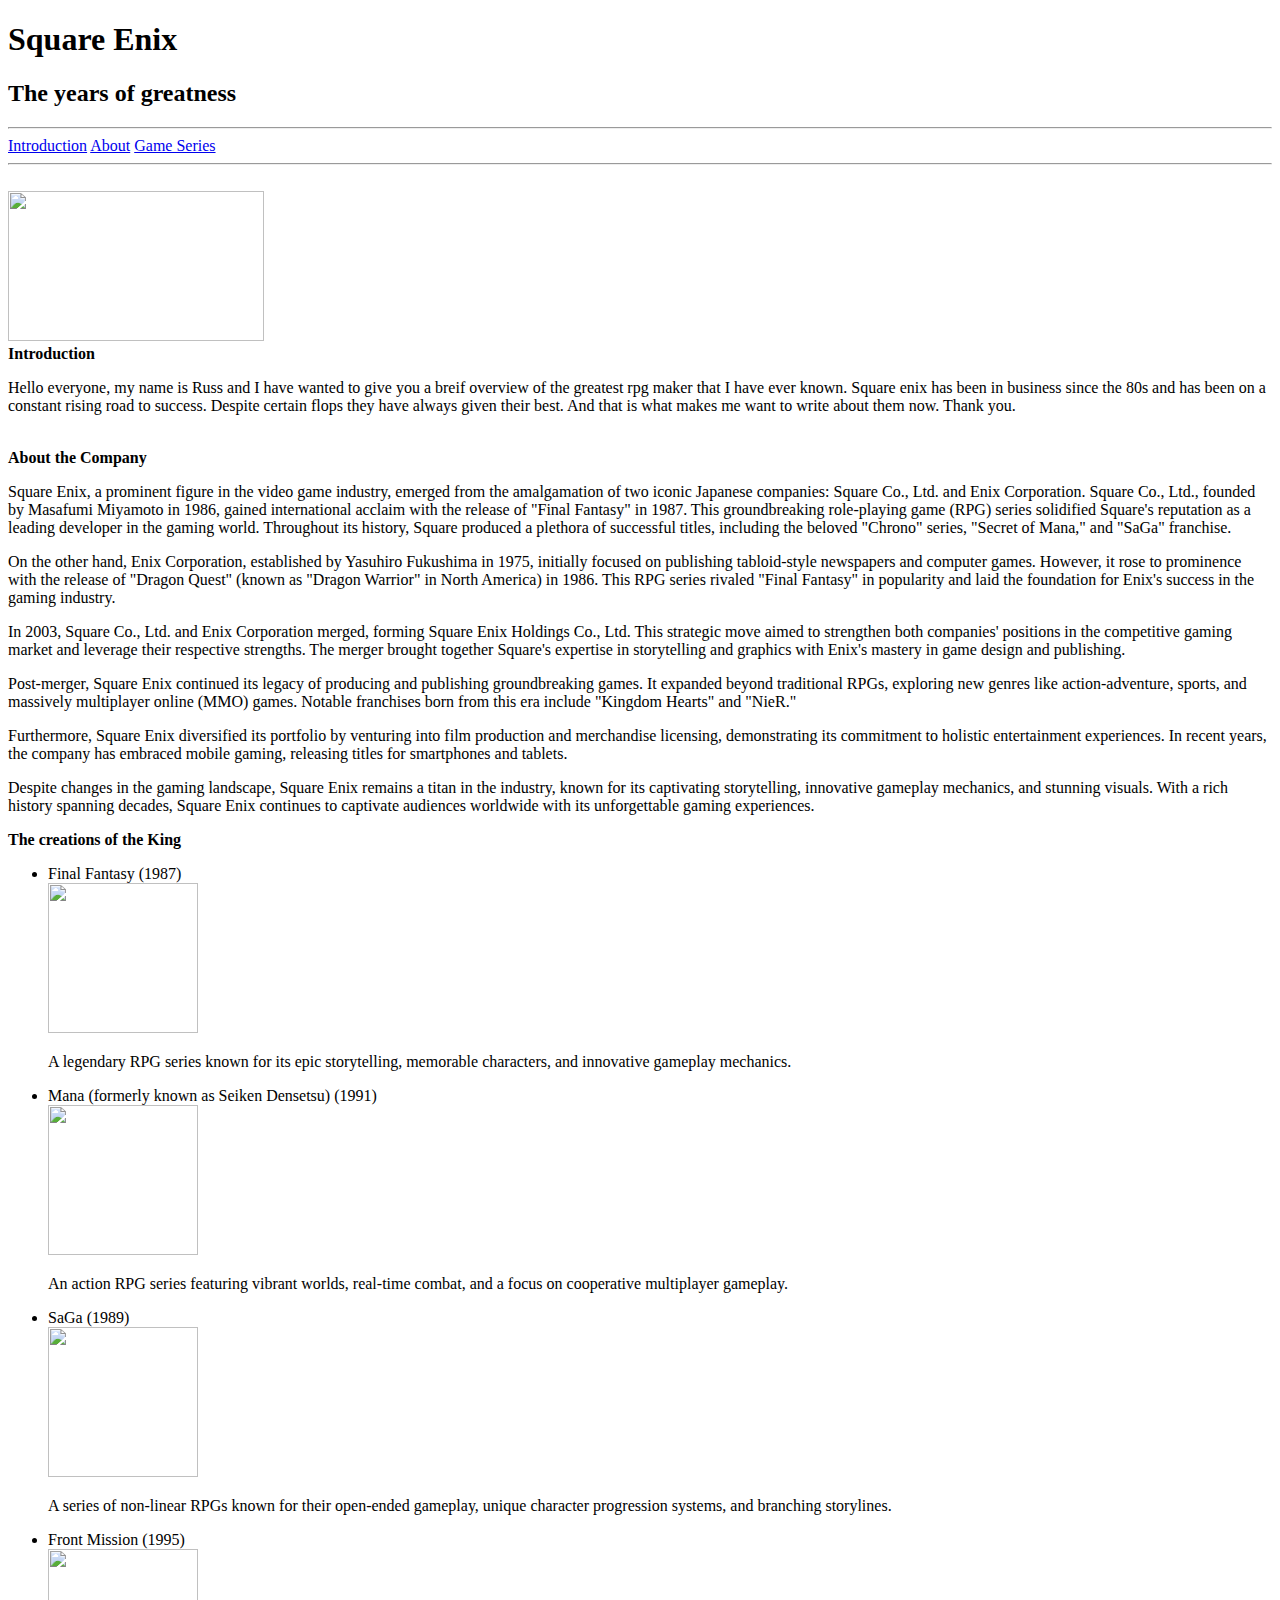
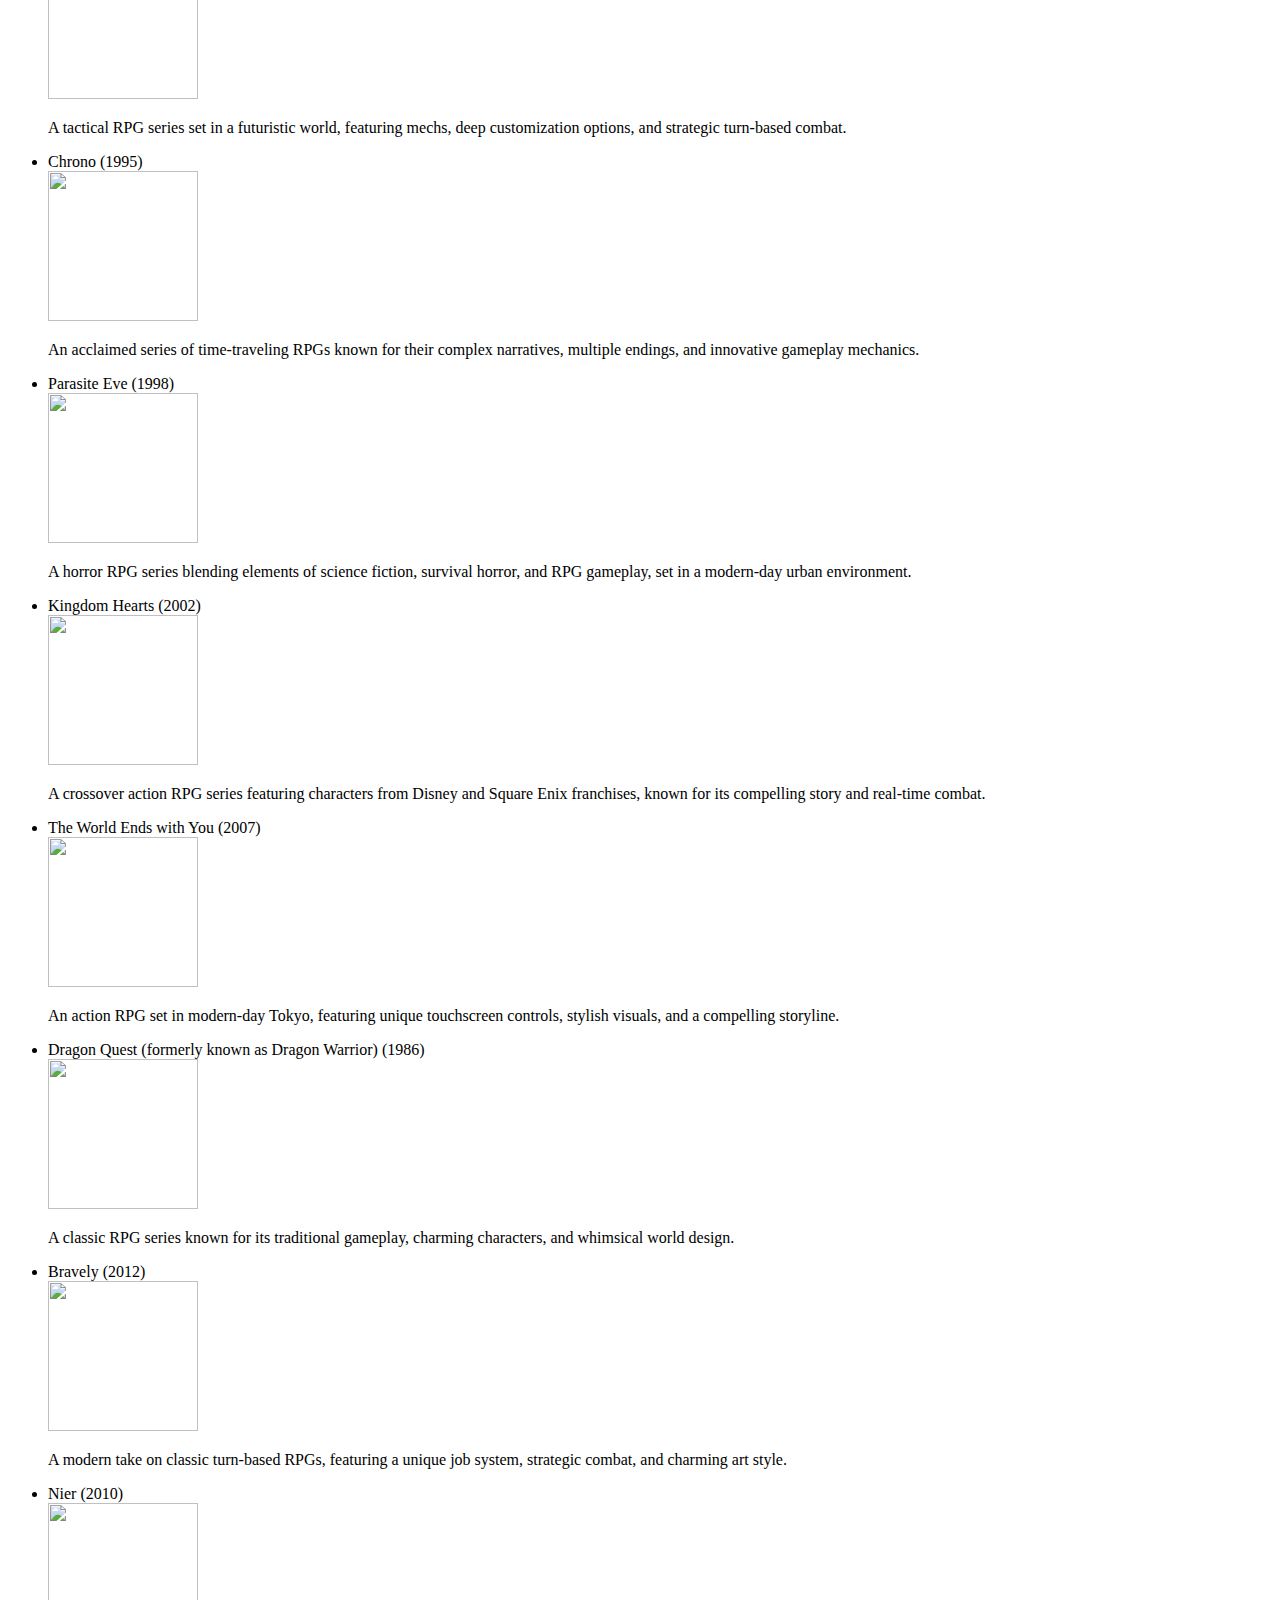
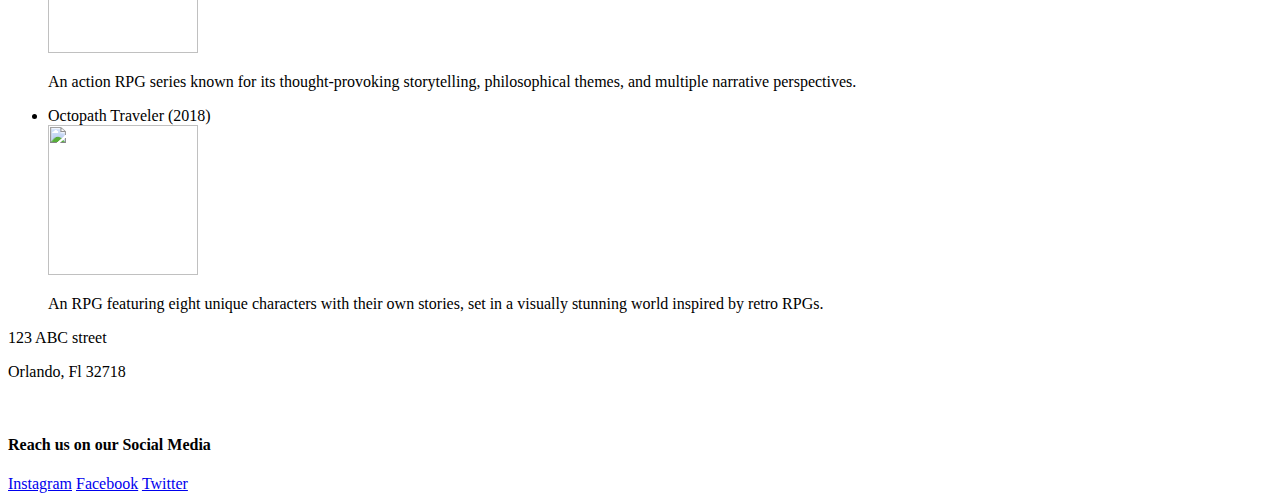
==== index.html @ f91d63a2 "copied the files to git" ====
<!DOCTYPE html>
<html lang="en">

<head>
  <meta charset="UTF-8">
  <meta name="viewport" content="width=device-width, initial-scale=1.0">
  <link rel="stylesheet" href="pretty.css">
  <title>Square Enix</title>
  <h1>Square Enix</h1>
  <h2>The years of greatness</h2>
  <hr>
</head>

<body>
  <nav>
    <span>
      <a href="Introduction">Introduction</a>
      <a href="About">About</a>
      <a href="Series">Game Series</a>
      <hr>
    </span>
  </nav>
  <br>
  <img src="https://www.square-enix-games.com/static/images/selogo_onwhite.jpg" width="256" height="150">
  <br>
  <section id="Introduction"><strong>Introduction</strong>
    <p>Hello everyone, my name is Russ and I have wanted to give you a breif overview of the greatest rpg maker that I
      have ever known. Square enix has been in business since the 80s and has been on a constant rising road to success.
      Despite certain flops they have always given their best. And that is what makes me want to write about them now.
      Thank you.</p>
  </section>
  <br>
  <section id="About"><strong>About the Company</strong>
    <p>Square Enix, a prominent figure in the video game industry, emerged from the amalgamation of two iconic Japanese
      companies: Square Co., Ltd. and Enix Corporation.

      Square Co., Ltd., founded by Masafumi Miyamoto in 1986, gained international acclaim with the release of "Final
      Fantasy" in 1987. This groundbreaking role-playing game (RPG) series solidified Square's reputation as a leading
      developer in the gaming world. Throughout its history, Square produced a plethora of successful titles, including
      the beloved "Chrono" series, "Secret of Mana," and "SaGa" franchise.</p>
    <p> On the other hand, Enix Corporation, established by Yasuhiro Fukushima in 1975, initially focused on publishing
      tabloid-style newspapers and computer games. However, it rose to prominence with the release of "Dragon Quest"
      (known as "Dragon Warrior" in North America) in 1986. This RPG series rivaled "Final Fantasy" in popularity and
      laid the foundation for Enix's success in the gaming industry.</p>

    <p>In 2003, Square Co., Ltd. and Enix Corporation merged, forming Square Enix Holdings Co., Ltd. This strategic move
      aimed to strengthen both companies' positions in the competitive gaming market and leverage their respective
      strengths. The merger brought together Square's expertise in storytelling and graphics with Enix's mastery in game
      design and publishing.</p>

    <p>Post-merger, Square Enix continued its legacy of producing and publishing groundbreaking games. It expanded
      beyond traditional RPGs, exploring new genres like action-adventure, sports, and massively multiplayer online
      (MMO) games. Notable franchises born from this era include "Kingdom Hearts" and "NieR."</p>

    <p>Furthermore, Square Enix diversified its portfolio by venturing into film production and merchandise licensing,
      demonstrating its commitment to holistic entertainment experiences. In recent years, the company has embraced
      mobile gaming, releasing titles for smartphones and tablets.</p>

    <p> Despite changes in the gaming landscape, Square Enix remains a titan in the industry, known for its captivating
      storytelling, innovative gameplay mechanics, and stunning visuals. With a rich history spanning decades, Square
      Enix continues to captivate audiences worldwide with its unforgettable gaming experiences.</p>

  </section>
  <section id="Series"><strong>The creations of the King</strong>
    <ul>
      <li>Final Fantasy (1987)</li>
      <img
        src="https://play-lh.googleusercontent.com/7w9vGbZQGqSFK6EORGuvBAND-XNDgVBLYAjjIvWIHQAbvKOPY3zWftaIprfV4q1rNw"
        width="150" height="150">
      <p>A legendary RPG series known for its epic storytelling, memorable characters, and innovative gameplay
        mechanics.</p>

      <li>Mana (formerly known as Seiken Densetsu) (1991)</li>
      <img
        src="https://styles.redditmedia.com/t5_hzb1l/styles/communityIcon_xg6dvgg73v971.jpg?format=pjpg&s=e5116ceb0237c1e91030d2f2a3f4c7ad3d95cd3d"
        width="150" height="150">
      <p>An action RPG series featuring vibrant worlds, real-time combat, and a focus on cooperative multiplayer
        gameplay.</p>

      <li>SaGa (1989)</li>
      <img
        src="https://www.commonsensemedia.org/sites/default/files/styles/ratio_1_1_medium/public/product-images/csm-game/romancing-saga-3-game-packshot.jpg"
        width="150" height="150">
      <p>A series of non-linear RPGs known for their open-ended gameplay, unique character progression systems, and
        branching storylines.</p>

      <li>Front Mission (1995)</li>
      <img src="https://styles.redditmedia.com/t5_2u9ys/styles/communityIcon_l6xut5ldmap31.png" width="150"
        height="150">
      <p>A tactical RPG series set in a futuristic world, featuring mechs, deep customization options, and strategic
        turn-based combat.</p>

      <li>Chrono (1995)</li>
      <img
        src="https://images-wixmp-ed30a86b8c4ca887773594c2.wixmp.com/f/c78bc3fc-9f08-47ca-81ae-d89055c7ec49/dgs5u52-3a13831f-50a9-4ed9-bf34-a9c15a70a75f.png?token=eyJ0eXAiOiJKV1QiLCJhbGciOiJIUzI1NiJ9.[base64].5vxpcS5HoP9BK-ZMTCreLgYzsS2rVv1Cv4QeK6cx6cA"
        width="150" height="150">
      <p>An acclaimed series of time-traveling RPGs known for their complex narratives, multiple endings, and innovative
        gameplay mechanics.</p>

      <li>Parasite Eve (1998)</li>
      <img src="https://cdn.mobygames.com/covers/4727254-parasite-eve-ii-playstation-media.jpg" width="150"
        height="150">
      <p>A horror RPG series blending elements of science fiction, survival horror, and RPG gameplay, set in a
        modern-day urban environment.</p>

      <li>Kingdom Hearts (2002)</li>
      <img
        src="https://images-wixmp-ed30a86b8c4ca887773594c2.wixmp.com/f/c78bc3fc-9f08-47ca-81ae-d89055c7ec49/d87xoxp-da860c6a-79d1-44d3-86a0-88a4d638dc37.png?token=eyJ0eXAiOiJKV1QiLCJhbGciOiJIUzI1NiJ9.[base64].8ty28qdZQYZxLlkSUbj-0Lp2B-ttoYMDp-68zil8Z5w"
        width="150" height="150">
      <p>A crossover action RPG series featuring characters from Disney and Square Enix franchises, known for its
        compelling story and real-time combat.</p>

      <li>The World Ends with You (2007)</li>
      <img src="https://encrypted-tbn0.gstatic.com/images?q=tbn:ANd9GcSMDxqfYwl6s9DdhCJtkxTDBRTUCbLFY2KKA6qMX7Ib1Q&s"
        width="150" height="150">
      <p>An action RPG set in modern-day Tokyo, featuring unique touchscreen controls, stylish visuals, and a compelling
        storyline.</p>

      <li>Dragon Quest (formerly known as Dragon Warrior) (1986)</li>
      <img
        src="https://images-wixmp-ed30a86b8c4ca887773594c2.wixmp.com/f/c78bc3fc-9f08-47ca-81ae-d89055c7ec49/dcfgr6u-5cb6b425-7a1b-4dcc-95ee-3b1f010b3b0e.png?token=eyJ0eXAiOiJKV1QiLCJhbGciOiJIUzI1NiJ9.[base64].CLqU39Sy4r-SYNYNq-DYJm40pdEMtE6Ts9apjTWbHqw"
        width="150" height="150">
      <p>A classic RPG series known for its traditional gameplay, charming characters, and whimsical world design.</p>

      <li>Bravely (2012)</li>
      <img
        src="https://images-wixmp-ed30a86b8c4ca887773594c2.wixmp.com/f/c78bc3fc-9f08-47ca-81ae-d89055c7ec49/df6f844-0c69bca2-66b9-434e-a5c0-6c2f0433c3f0.png?token=eyJ0eXAiOiJKV1QiLCJhbGciOiJIUzI1NiJ9.[base64].j_lpu4Y0xKbg6BLyaFbu62tUcy10bphjtrv88fjXKwI"
        width="150" height="150">
      <p>A modern take on classic turn-based RPGs, featuring a unique job system, strategic combat, and charming art
        style.</p>

      <li>Nier (2010)</li>
      <img
        src="https://images-wixmp-ed30a86b8c4ca887773594c2.wixmp.com/f/c78bc3fc-9f08-47ca-81ae-d89055c7ec49/darew92-64fba9d7-cd86-4125-b649-8f79178ea9af.png?token=eyJ0eXAiOiJKV1QiLCJhbGciOiJIUzI1NiJ9.[base64].HuZdiIn_UUN7roCE5brfTVEN-VkH3-Z1OjLDxNtsalY"
        width="150" height="150">
      <p>An action RPG series known for its thought-provoking storytelling, philosophical themes, and multiple narrative
        perspectives.</p>

      <li>Octopath Traveler (2018)</li>
      <img
        src="https://static1.squarespace.com/static/5b1562924cde7ad879d8107c/5b1565361ae6cf8d82937e91/5b8eac9c575d1f5ce0394694/1544204591919/octopath.jpg?format=1500w"
        width="150" height="150">
      <p>An RPG featuring eight unique characters with their own stories, set in a visually stunning world inspired by
        retro RPGs.</p>
    </ul>
  </section>
  <section id="Goodbye">
    <footer>
      <p>123 ABC street</p>
      <p>Orlando, Fl 32718</p>
      <br>
      <h4>Reach us on our Social Media</h4>
      <a href="www.instagram.com">Instagram</a>
      <a href="www.facebook.com">Facebook</a>
      <a href="www.twitter.com">Twitter</a>
    </footer>
  </section>
</body>

</html>
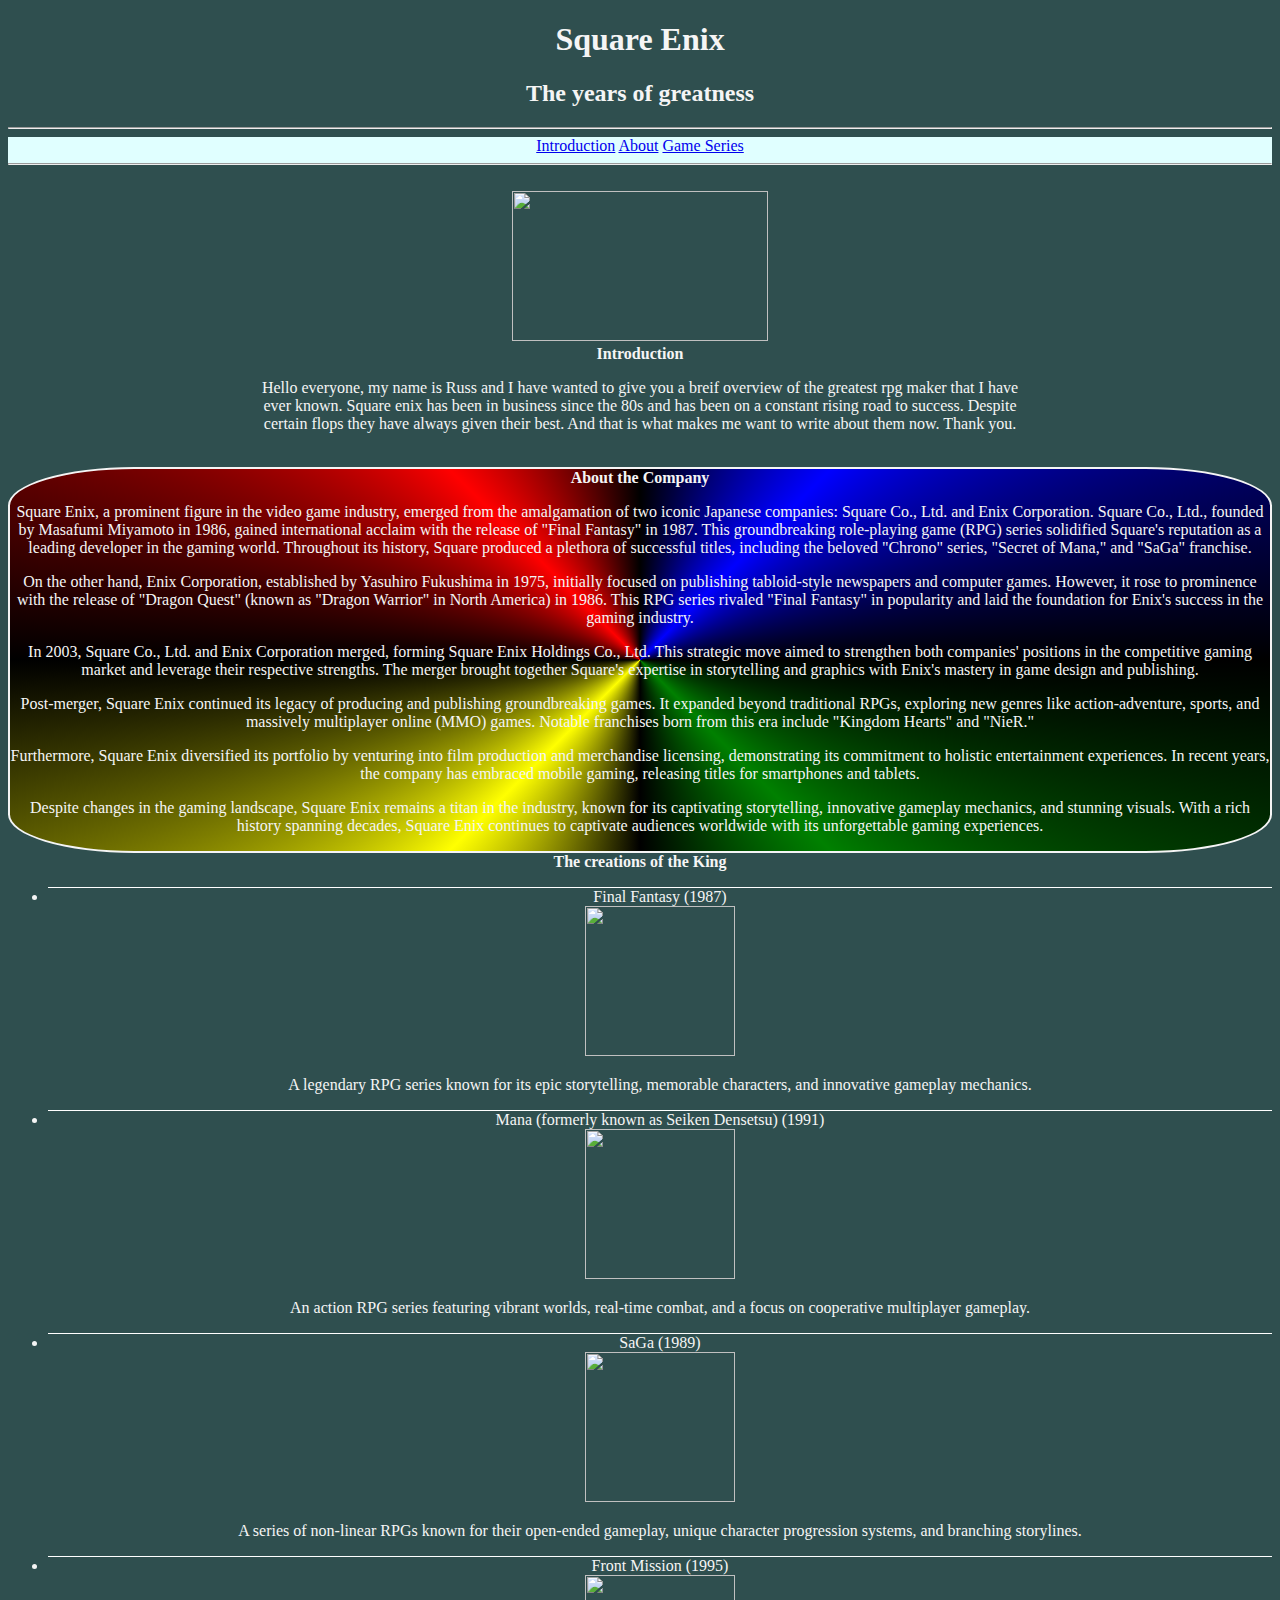
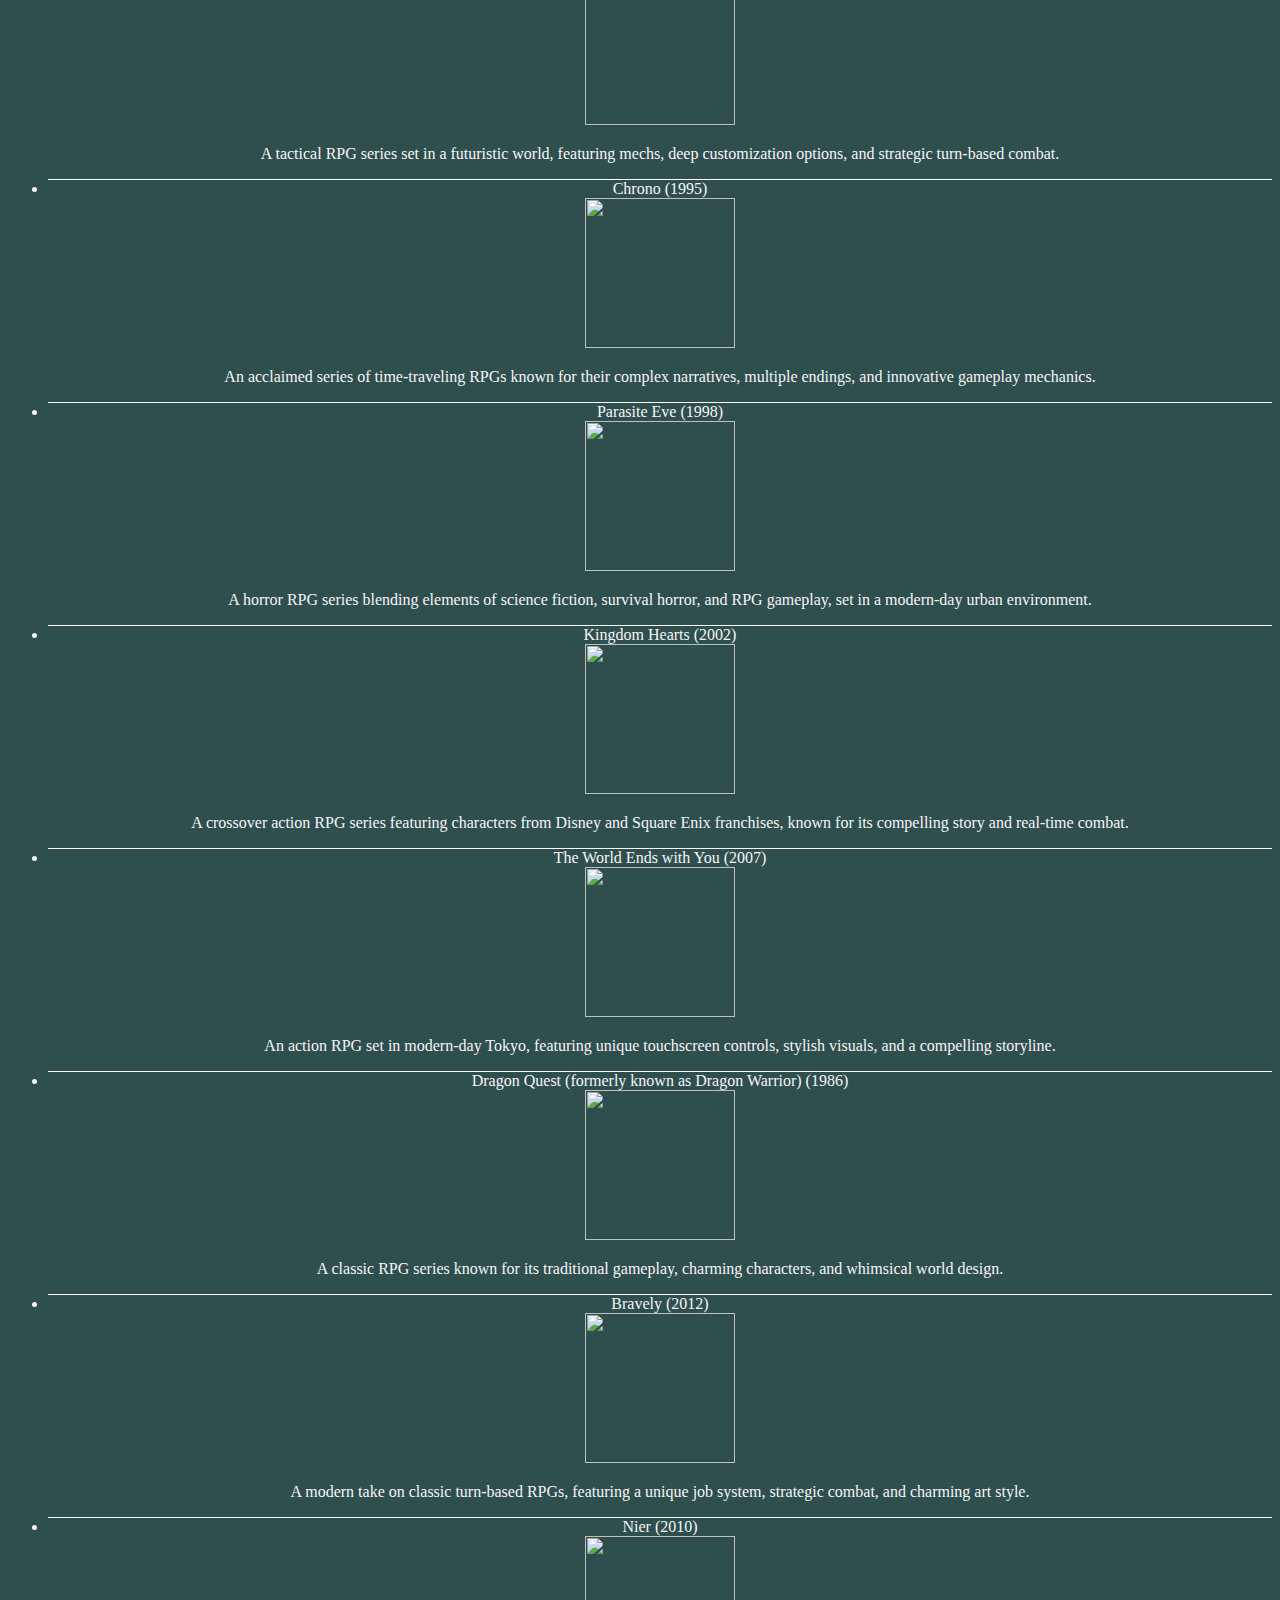
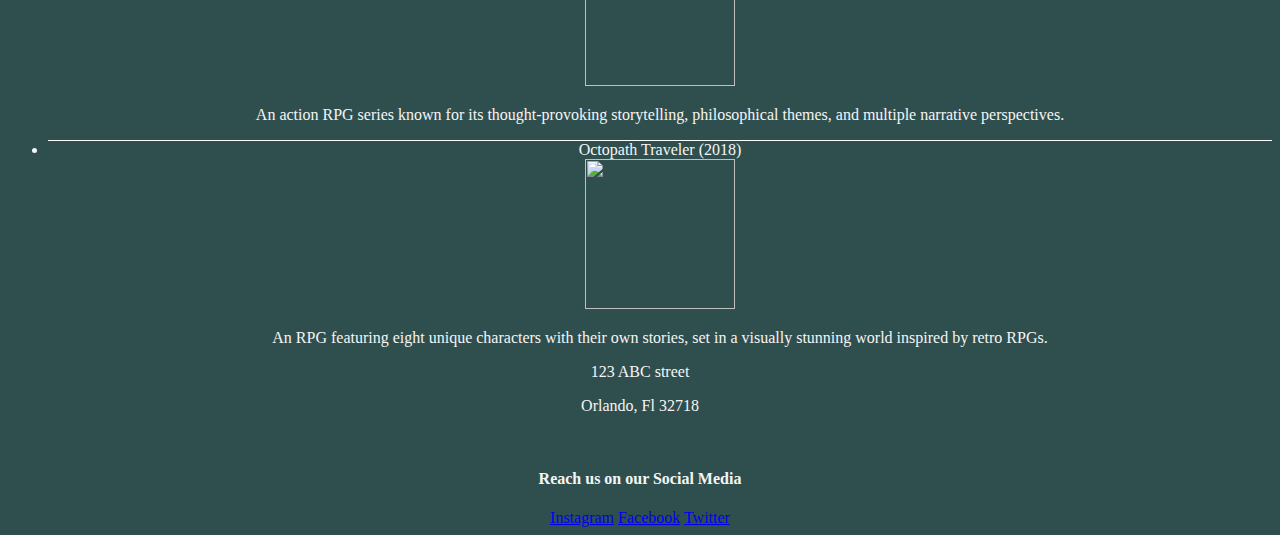
==== commit ddb53bf3: "designed about" ====
--- a/index.html
+++ b/index.html
@@ -1,160 +1,220 @@
 <!DOCTYPE html>
 <html lang="en">
-
-<head>
-  <meta charset="UTF-8">
-  <meta name="viewport" content="width=device-width, initial-scale=1.0">
-  <link rel="stylesheet" href="pretty.css">
-  <title>Square Enix</title>
-  <h1>Square Enix</h1>
-  <h2>The years of greatness</h2>
-  <hr>
-</head>
-
-<body>
-  <nav>
-    <span>
-      <a href="Introduction">Introduction</a>
-      <a href="About">About</a>
-      <a href="Series">Game Series</a>
-      <hr>
-    </span>
-  </nav>
-  <br>
-  <img src="https://www.square-enix-games.com/static/images/selogo_onwhite.jpg" width="256" height="150">
-  <br>
-  <section id="Introduction"><strong>Introduction</strong>
-    <p>Hello everyone, my name is Russ and I have wanted to give you a breif overview of the greatest rpg maker that I
-      have ever known. Square enix has been in business since the 80s and has been on a constant rising road to success.
-      Despite certain flops they have always given their best. And that is what makes me want to write about them now.
-      Thank you.</p>
-  </section>
-  <br>
-  <section id="About"><strong>About the Company</strong>
-    <p>Square Enix, a prominent figure in the video game industry, emerged from the amalgamation of two iconic Japanese
-      companies: Square Co., Ltd. and Enix Corporation.
-
-      Square Co., Ltd., founded by Masafumi Miyamoto in 1986, gained international acclaim with the release of "Final
-      Fantasy" in 1987. This groundbreaking role-playing game (RPG) series solidified Square's reputation as a leading
-      developer in the gaming world. Throughout its history, Square produced a plethora of successful titles, including
-      the beloved "Chrono" series, "Secret of Mana," and "SaGa" franchise.</p>
-    <p> On the other hand, Enix Corporation, established by Yasuhiro Fukushima in 1975, initially focused on publishing
-      tabloid-style newspapers and computer games. However, it rose to prominence with the release of "Dragon Quest"
-      (known as "Dragon Warrior" in North America) in 1986. This RPG series rivaled "Final Fantasy" in popularity and
-      laid the foundation for Enix's success in the gaming industry.</p>
-
-    <p>In 2003, Square Co., Ltd. and Enix Corporation merged, forming Square Enix Holdings Co., Ltd. This strategic move
-      aimed to strengthen both companies' positions in the competitive gaming market and leverage their respective
-      strengths. The merger brought together Square's expertise in storytelling and graphics with Enix's mastery in game
-      design and publishing.</p>
-
-    <p>Post-merger, Square Enix continued its legacy of producing and publishing groundbreaking games. It expanded
-      beyond traditional RPGs, exploring new genres like action-adventure, sports, and massively multiplayer online
-      (MMO) games. Notable franchises born from this era include "Kingdom Hearts" and "NieR."</p>
-
-    <p>Furthermore, Square Enix diversified its portfolio by venturing into film production and merchandise licensing,
-      demonstrating its commitment to holistic entertainment experiences. In recent years, the company has embraced
-      mobile gaming, releasing titles for smartphones and tablets.</p>
-
-    <p> Despite changes in the gaming landscape, Square Enix remains a titan in the industry, known for its captivating
-      storytelling, innovative gameplay mechanics, and stunning visuals. With a rich history spanning decades, Square
-      Enix continues to captivate audiences worldwide with its unforgettable gaming experiences.</p>
-
-  </section>
-  <section id="Series"><strong>The creations of the King</strong>
-    <ul>
-      <li>Final Fantasy (1987)</li>
-      <img
-        src="https://play-lh.googleusercontent.com/7w9vGbZQGqSFK6EORGuvBAND-XNDgVBLYAjjIvWIHQAbvKOPY3zWftaIprfV4q1rNw"
-        width="150" height="150">
-      <p>A legendary RPG series known for its epic storytelling, memorable characters, and innovative gameplay
-        mechanics.</p>
-
-      <li>Mana (formerly known as Seiken Densetsu) (1991)</li>
-      <img
-        src="https://styles.redditmedia.com/t5_hzb1l/styles/communityIcon_xg6dvgg73v971.jpg?format=pjpg&s=e5116ceb0237c1e91030d2f2a3f4c7ad3d95cd3d"
-        width="150" height="150">
-      <p>An action RPG series featuring vibrant worlds, real-time combat, and a focus on cooperative multiplayer
-        gameplay.</p>
-
-      <li>SaGa (1989)</li>
-      <img
-        src="https://www.commonsensemedia.org/sites/default/files/styles/ratio_1_1_medium/public/product-images/csm-game/romancing-saga-3-game-packshot.jpg"
-        width="150" height="150">
-      <p>A series of non-linear RPGs known for their open-ended gameplay, unique character progression systems, and
-        branching storylines.</p>
-
-      <li>Front Mission (1995)</li>
-      <img src="https://styles.redditmedia.com/t5_2u9ys/styles/communityIcon_l6xut5ldmap31.png" width="150"
-        height="150">
-      <p>A tactical RPG series set in a futuristic world, featuring mechs, deep customization options, and strategic
-        turn-based combat.</p>
-
-      <li>Chrono (1995)</li>
-      <img
-        src="https://images-wixmp-ed30a86b8c4ca887773594c2.wixmp.com/f/c78bc3fc-9f08-47ca-81ae-d89055c7ec49/dgs5u52-3a13831f-50a9-4ed9-bf34-a9c15a70a75f.png?token=eyJ0eXAiOiJKV1QiLCJhbGciOiJIUzI1NiJ9.[base64].5vxpcS5HoP9BK-ZMTCreLgYzsS2rVv1Cv4QeK6cx6cA"
-        width="150" height="150">
-      <p>An acclaimed series of time-traveling RPGs known for their complex narratives, multiple endings, and innovative
-        gameplay mechanics.</p>
-
-      <li>Parasite Eve (1998)</li>
-      <img src="https://cdn.mobygames.com/covers/4727254-parasite-eve-ii-playstation-media.jpg" width="150"
-        height="150">
-      <p>A horror RPG series blending elements of science fiction, survival horror, and RPG gameplay, set in a
-        modern-day urban environment.</p>
-
-      <li>Kingdom Hearts (2002)</li>
-      <img
-        src="https://images-wixmp-ed30a86b8c4ca887773594c2.wixmp.com/f/c78bc3fc-9f08-47ca-81ae-d89055c7ec49/d87xoxp-da860c6a-79d1-44d3-86a0-88a4d638dc37.png?token=eyJ0eXAiOiJKV1QiLCJhbGciOiJIUzI1NiJ9.[base64].8ty28qdZQYZxLlkSUbj-0Lp2B-ttoYMDp-68zil8Z5w"
-        width="150" height="150">
-      <p>A crossover action RPG series featuring characters from Disney and Square Enix franchises, known for its
-        compelling story and real-time combat.</p>
-
-      <li>The World Ends with You (2007)</li>
-      <img src="https://encrypted-tbn0.gstatic.com/images?q=tbn:ANd9GcSMDxqfYwl6s9DdhCJtkxTDBRTUCbLFY2KKA6qMX7Ib1Q&s"
-        width="150" height="150">
-      <p>An action RPG set in modern-day Tokyo, featuring unique touchscreen controls, stylish visuals, and a compelling
-        storyline.</p>
-
-      <li>Dragon Quest (formerly known as Dragon Warrior) (1986)</li>
-      <img
-        src="https://images-wixmp-ed30a86b8c4ca887773594c2.wixmp.com/f/c78bc3fc-9f08-47ca-81ae-d89055c7ec49/dcfgr6u-5cb6b425-7a1b-4dcc-95ee-3b1f010b3b0e.png?token=eyJ0eXAiOiJKV1QiLCJhbGciOiJIUzI1NiJ9.[base64].CLqU39Sy4r-SYNYNq-DYJm40pdEMtE6Ts9apjTWbHqw"
-        width="150" height="150">
-      <p>A classic RPG series known for its traditional gameplay, charming characters, and whimsical world design.</p>
-
-      <li>Bravely (2012)</li>
-      <img
-        src="https://images-wixmp-ed30a86b8c4ca887773594c2.wixmp.com/f/c78bc3fc-9f08-47ca-81ae-d89055c7ec49/df6f844-0c69bca2-66b9-434e-a5c0-6c2f0433c3f0.png?token=eyJ0eXAiOiJKV1QiLCJhbGciOiJIUzI1NiJ9.[base64].j_lpu4Y0xKbg6BLyaFbu62tUcy10bphjtrv88fjXKwI"
-        width="150" height="150">
-      <p>A modern take on classic turn-based RPGs, featuring a unique job system, strategic combat, and charming art
-        style.</p>
-
-      <li>Nier (2010)</li>
-      <img
-        src="https://images-wixmp-ed30a86b8c4ca887773594c2.wixmp.com/f/c78bc3fc-9f08-47ca-81ae-d89055c7ec49/darew92-64fba9d7-cd86-4125-b649-8f79178ea9af.png?token=eyJ0eXAiOiJKV1QiLCJhbGciOiJIUzI1NiJ9.[base64].HuZdiIn_UUN7roCE5brfTVEN-VkH3-Z1OjLDxNtsalY"
-        width="150" height="150">
-      <p>An action RPG series known for its thought-provoking storytelling, philosophical themes, and multiple narrative
-        perspectives.</p>
-
-      <li>Octopath Traveler (2018)</li>
-      <img
-        src="https://static1.squarespace.com/static/5b1562924cde7ad879d8107c/5b1565361ae6cf8d82937e91/5b8eac9c575d1f5ce0394694/1544204591919/octopath.jpg?format=1500w"
-        width="150" height="150">
-      <p>An RPG featuring eight unique characters with their own stories, set in a visually stunning world inspired by
-        retro RPGs.</p>
-    </ul>
-  </section>
-  <section id="Goodbye">
-    <footer>
-      <p>123 ABC street</p>
-      <p>Orlando, Fl 32718</p>
-      <br>
-      <h4>Reach us on our Social Media</h4>
-      <a href="www.instagram.com">Instagram</a>
-      <a href="www.facebook.com">Facebook</a>
-      <a href="www.twitter.com">Twitter</a>
-    </footer>
-  </section>
-</body>
-
-</html>+	<head>
+		<meta charset="UTF-8" />
+		<meta
+			name="viewport"
+			content="width=device-width, initial-scale=1.0" />
+		<link
+			rel="stylesheet"
+			href="style.css" />
+		<title>Square Enix</title>
+		<h1>Square Enix</h1>
+		<h2>The years of greatness</h2>
+		<hr />
+	</head>
+
+	<body>
+		<nav>
+			<span>
+				<a href="Introduction">Introduction</a>
+				<a href="aboutSection">About</a>
+				<a href="Series">Game Series</a>
+				<hr />
+			</span>
+		</nav>
+		<br />
+		<img
+			src="https://www.square-enix-games.com/static/images/selogo_onwhite.jpg"
+			width="256"
+			height="150" />
+		<br />
+		<section id="Introduction">
+			<strong>Introduction</strong>
+			<p class="introductionParagraph">
+				Hello everyone, my name is Russ and I have wanted to give you a breif overview of the greatest rpg maker that I
+				have ever known. Square enix has been in business since the 80s and has been on a constant rising road to
+				success. Despite certain flops they have always given their best. And that is what makes me want to write about
+				them now. Thank you.
+			</p>
+		</section>
+		<br />
+		<!-- This is the history section, will change the design to be beautiful -->
+		<div id="aboutParagraphs">
+			<section id="aboutSection">
+				<strong>About the Company</strong>
+				<p>
+					Square Enix, a prominent figure in the video game industry, emerged from the amalgamation of two iconic
+					Japanese companies: Square Co., Ltd. and Enix Corporation. Square Co., Ltd., founded by Masafumi Miyamoto in
+					1986, gained international acclaim with the release of "Final Fantasy" in 1987. This groundbreaking
+					role-playing game (RPG) series solidified Square's reputation as a leading developer in the gaming world.
+					Throughout its history, Square produced a plethora of successful titles, including the beloved "Chrono"
+					series, "Secret of Mana," and "SaGa" franchise.
+				</p>
+				<p>
+					On the other hand, Enix Corporation, established by Yasuhiro Fukushima in 1975, initially focused on
+					publishing tabloid-style newspapers and computer games. However, it rose to prominence with the release of
+					"Dragon Quest" (known as "Dragon Warrior" in North America) in 1986. This RPG series rivaled "Final Fantasy"
+					in popularity and laid the foundation for Enix's success in the gaming industry.
+				</p>
+
+				<p>
+					In 2003, Square Co., Ltd. and Enix Corporation merged, forming Square Enix Holdings Co., Ltd. This strategic
+					move aimed to strengthen both companies' positions in the competitive gaming market and leverage their
+					respective strengths. The merger brought together Square's expertise in storytelling and graphics with Enix's
+					mastery in game design and publishing.
+				</p>
+
+				<p>
+					Post-merger, Square Enix continued its legacy of producing and publishing groundbreaking games. It expanded
+					beyond traditional RPGs, exploring new genres like action-adventure, sports, and massively multiplayer online
+					(MMO) games. Notable franchises born from this era include "Kingdom Hearts" and "NieR."
+				</p>
+
+				<p>
+					Furthermore, Square Enix diversified its portfolio by venturing into film production and merchandise
+					licensing, demonstrating its commitment to holistic entertainment experiences. In recent years, the company
+					has embraced mobile gaming, releasing titles for smartphones and tablets.
+				</p>
+
+				<p>
+					Despite changes in the gaming landscape, Square Enix remains a titan in the industry, known for its
+					captivating storytelling, innovative gameplay mechanics, and stunning visuals. With a rich history spanning
+					decades, Square Enix continues to captivate audiences worldwide with its unforgettable gaming experiences.
+				</p>
+			</section>
+		</div>
+		<section id="Series">
+			<strong>The creations of the King</strong>
+			<ul>
+				<li>Final Fantasy (1987)</li>
+				<img
+					src="https://play-lh.googleusercontent.com/7w9vGbZQGqSFK6EORGuvBAND-XNDgVBLYAjjIvWIHQAbvKOPY3zWftaIprfV4q1rNw"
+					width="150"
+					height="150" />
+				<p>
+					A legendary RPG series known for its epic storytelling, memorable characters, and innovative gameplay
+					mechanics.
+				</p>
+
+				<li>Mana (formerly known as Seiken Densetsu) (1991)</li>
+				<img
+					src="https://styles.redditmedia.com/t5_hzb1l/styles/communityIcon_xg6dvgg73v971.jpg?format=pjpg&s=e5116ceb0237c1e91030d2f2a3f4c7ad3d95cd3d"
+					width="150"
+					height="150" />
+				<p>
+					An action RPG series featuring vibrant worlds, real-time combat, and a focus on cooperative multiplayer
+					gameplay.
+				</p>
+
+				<li>SaGa (1989)</li>
+				<img
+					src="https://www.commonsensemedia.org/sites/default/files/styles/ratio_1_1_medium/public/product-images/csm-game/romancing-saga-3-game-packshot.jpg"
+					width="150"
+					height="150" />
+				<p>
+					A series of non-linear RPGs known for their open-ended gameplay, unique character progression systems, and
+					branching storylines.
+				</p>
+
+				<li>Front Mission (1995)</li>
+				<img
+					src="https://styles.redditmedia.com/t5_2u9ys/styles/communityIcon_l6xut5ldmap31.png"
+					width="150"
+					height="150" />
+				<p>
+					A tactical RPG series set in a futuristic world, featuring mechs, deep customization options, and strategic
+					turn-based combat.
+				</p>
+
+				<li>Chrono (1995)</li>
+				<img
+					src="https://images-wixmp-ed30a86b8c4ca887773594c2.wixmp.com/f/c78bc3fc-9f08-47ca-81ae-d89055c7ec49/dgs5u52-3a13831f-50a9-4ed9-bf34-a9c15a70a75f.png?token=eyJ0eXAiOiJKV1QiLCJhbGciOiJIUzI1NiJ9.[base64].5vxpcS5HoP9BK-ZMTCreLgYzsS2rVv1Cv4QeK6cx6cA"
+					width="150"
+					height="150" />
+				<p>
+					An acclaimed series of time-traveling RPGs known for their complex narratives, multiple endings, and
+					innovative gameplay mechanics.
+				</p>
+
+				<li>Parasite Eve (1998)</li>
+				<img
+					src="https://cdn.mobygames.com/covers/4727254-parasite-eve-ii-playstation-media.jpg"
+					width="150"
+					height="150" />
+				<p>
+					A horror RPG series blending elements of science fiction, survival horror, and RPG gameplay, set in a
+					modern-day urban environment.
+				</p>
+
+				<li>Kingdom Hearts (2002)</li>
+				<img
+					src="https://images-wixmp-ed30a86b8c4ca887773594c2.wixmp.com/f/c78bc3fc-9f08-47ca-81ae-d89055c7ec49/d87xoxp-da860c6a-79d1-44d3-86a0-88a4d638dc37.png?token=eyJ0eXAiOiJKV1QiLCJhbGciOiJIUzI1NiJ9.[base64].8ty28qdZQYZxLlkSUbj-0Lp2B-ttoYMDp-68zil8Z5w"
+					width="150"
+					height="150" />
+				<p>
+					A crossover action RPG series featuring characters from Disney and Square Enix franchises, known for its
+					compelling story and real-time combat.
+				</p>
+
+				<li>The World Ends with You (2007)</li>
+				<img
+					src="https://encrypted-tbn0.gstatic.com/images?q=tbn:ANd9GcSMDxqfYwl6s9DdhCJtkxTDBRTUCbLFY2KKA6qMX7Ib1Q&s"
+					width="150"
+					height="150" />
+				<p>
+					An action RPG set in modern-day Tokyo, featuring unique touchscreen controls, stylish visuals, and a
+					compelling storyline.
+				</p>
+
+				<li>Dragon Quest (formerly known as Dragon Warrior) (1986)</li>
+				<img
+					src="https://images-wixmp-ed30a86b8c4ca887773594c2.wixmp.com/f/c78bc3fc-9f08-47ca-81ae-d89055c7ec49/dcfgr6u-5cb6b425-7a1b-4dcc-95ee-3b1f010b3b0e.png?token=eyJ0eXAiOiJKV1QiLCJhbGciOiJIUzI1NiJ9.[base64].CLqU39Sy4r-SYNYNq-DYJm40pdEMtE6Ts9apjTWbHqw"
+					width="150"
+					height="150" />
+				<p>A classic RPG series known for its traditional gameplay, charming characters, and whimsical world design.</p>
+
+				<li>Bravely (2012)</li>
+				<img
+					src="https://images-wixmp-ed30a86b8c4ca887773594c2.wixmp.com/f/c78bc3fc-9f08-47ca-81ae-d89055c7ec49/df6f844-0c69bca2-66b9-434e-a5c0-6c2f0433c3f0.png?token=eyJ0eXAiOiJKV1QiLCJhbGciOiJIUzI1NiJ9.[base64].j_lpu4Y0xKbg6BLyaFbu62tUcy10bphjtrv88fjXKwI"
+					width="150"
+					height="150" />
+				<p>
+					A modern take on classic turn-based RPGs, featuring a unique job system, strategic combat, and charming art
+					style.
+				</p>
+
+				<li>Nier (2010)</li>
+				<img
+					src="https://images-wixmp-ed30a86b8c4ca887773594c2.wixmp.com/f/c78bc3fc-9f08-47ca-81ae-d89055c7ec49/darew92-64fba9d7-cd86-4125-b649-8f79178ea9af.png?token=eyJ0eXAiOiJKV1QiLCJhbGciOiJIUzI1NiJ9.[base64].HuZdiIn_UUN7roCE5brfTVEN-VkH3-Z1OjLDxNtsalY"
+					width="150"
+					height="150" />
+				<p>
+					An action RPG series known for its thought-provoking storytelling, philosophical themes, and multiple
+					narrative perspectives.
+				</p>
+
+				<li>Octopath Traveler (2018)</li>
+				<img
+					src="https://static1.squarespace.com/static/5b1562924cde7ad879d8107c/5b1565361ae6cf8d82937e91/5b8eac9c575d1f5ce0394694/1544204591919/octopath.jpg?format=1500w"
+					width="150"
+					height="150" />
+				<p>
+					An RPG featuring eight unique characters with their own stories, set in a visually stunning world inspired by
+					retro RPGs.
+				</p>
+			</ul>
+		</section>
+		<section id="Goodbye">
+			<footer>
+				<p>123 ABC street</p>
+				<p>Orlando, Fl 32718</p>
+				<br />
+				<h4>Reach us on our Social Media</h4>
+				<a href="www.instagram.com">Instagram</a>
+				<a href="www.facebook.com">Facebook</a>
+				<a href="www.twitter.com">Twitter</a>
+			</footer>
+		</section>
+	</body>
+</html>
--- a/style.css
+++ b/style.css
@@ -0,0 +1,35 @@
+body {
+	background-image: url(https://gh.cdn.sewest.net/assets/idhttps://www.square-enix-games.com/static/images/selogo_onwhite.jpg);
+	background-color: darkslategray;
+	color: whitesmoke;
+	text-align: center;
+}
+
+table {
+	width: 100%;
+}
+
+table,
+th,
+tr,
+td {
+	border: 1px solid black;
+}
+nav {
+	background-color: lightcyan;
+	color: black;
+}
+.introductionParagraph {
+	border: 2px white;
+	padding-left: 20%;
+	padding-right: 20%;
+}
+#aboutParagraphs {
+	border: 2px solid whitesmoke;
+	border-radius: 10%;
+	background-color: black;
+	background-image: conic-gradient(black, blue, black, green, black, yellow, black, red, black);
+}
+li {
+	border-top: 1px solid white;
+}
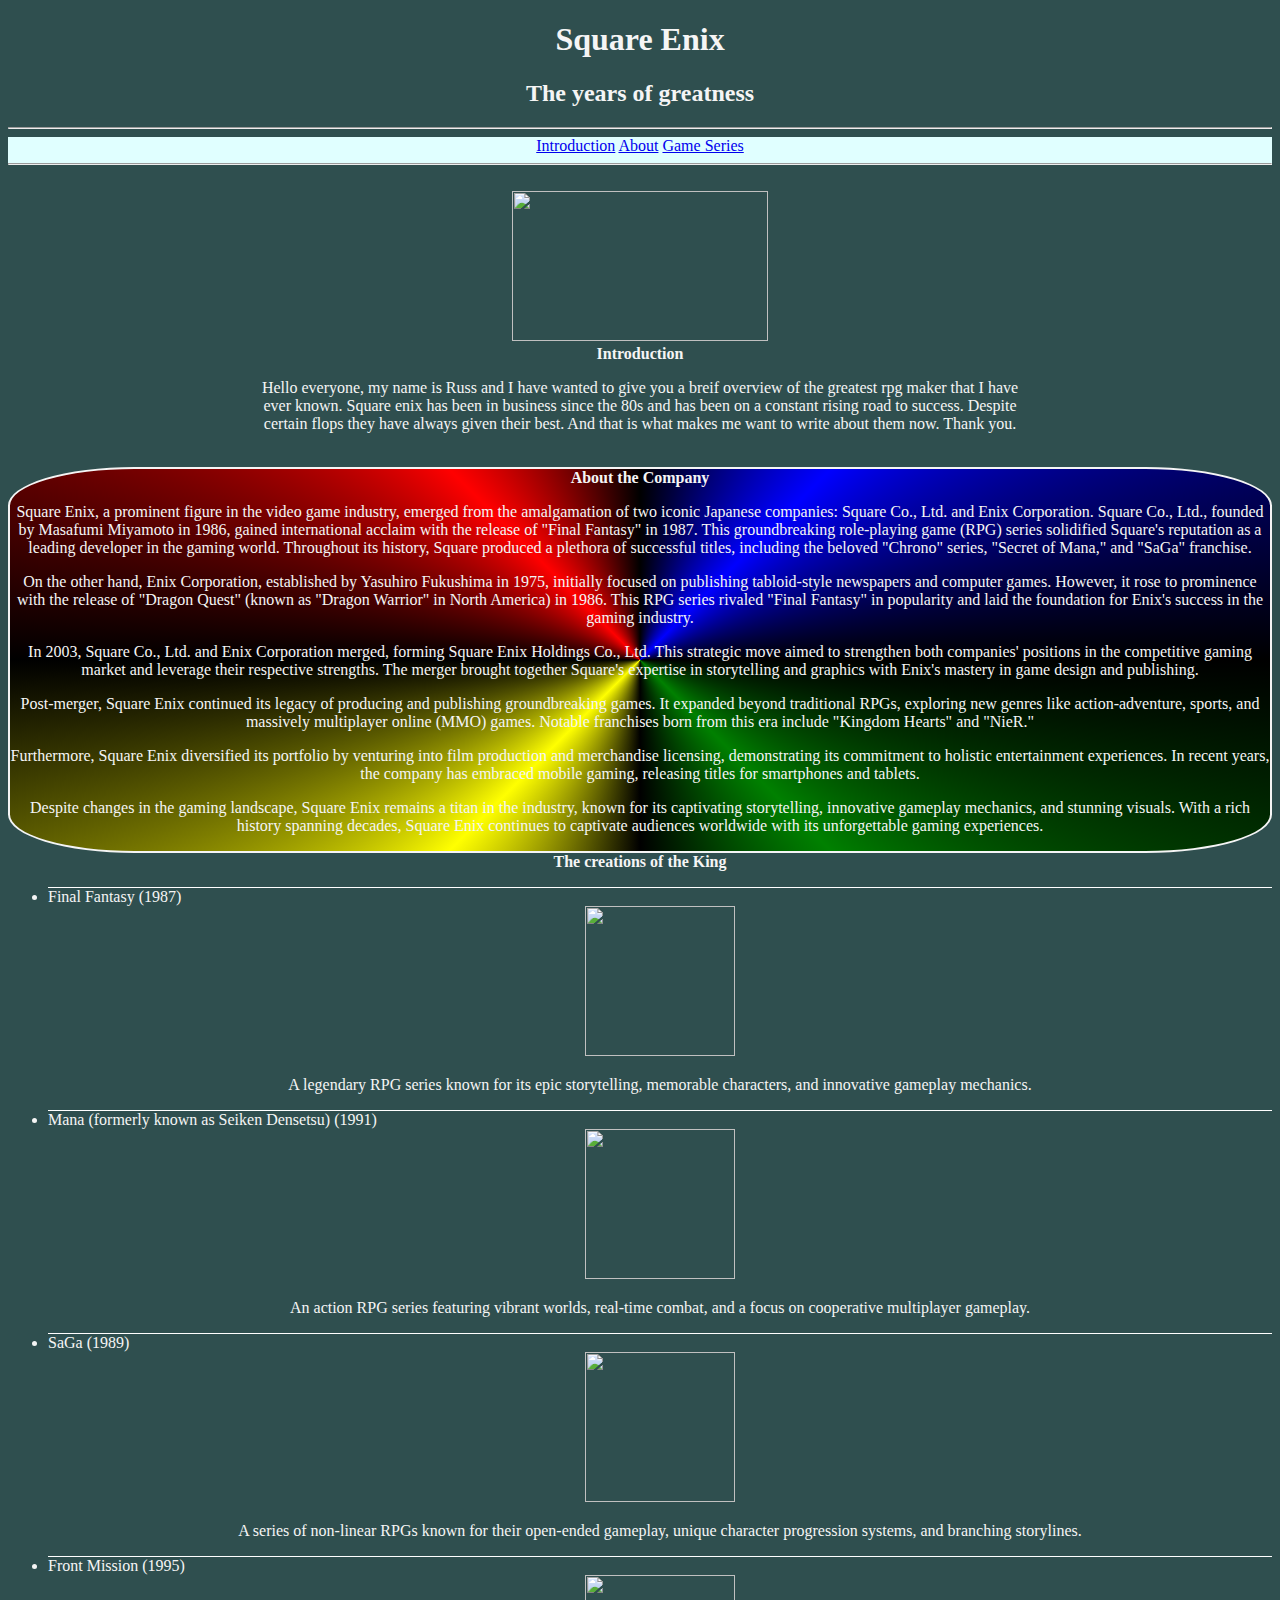
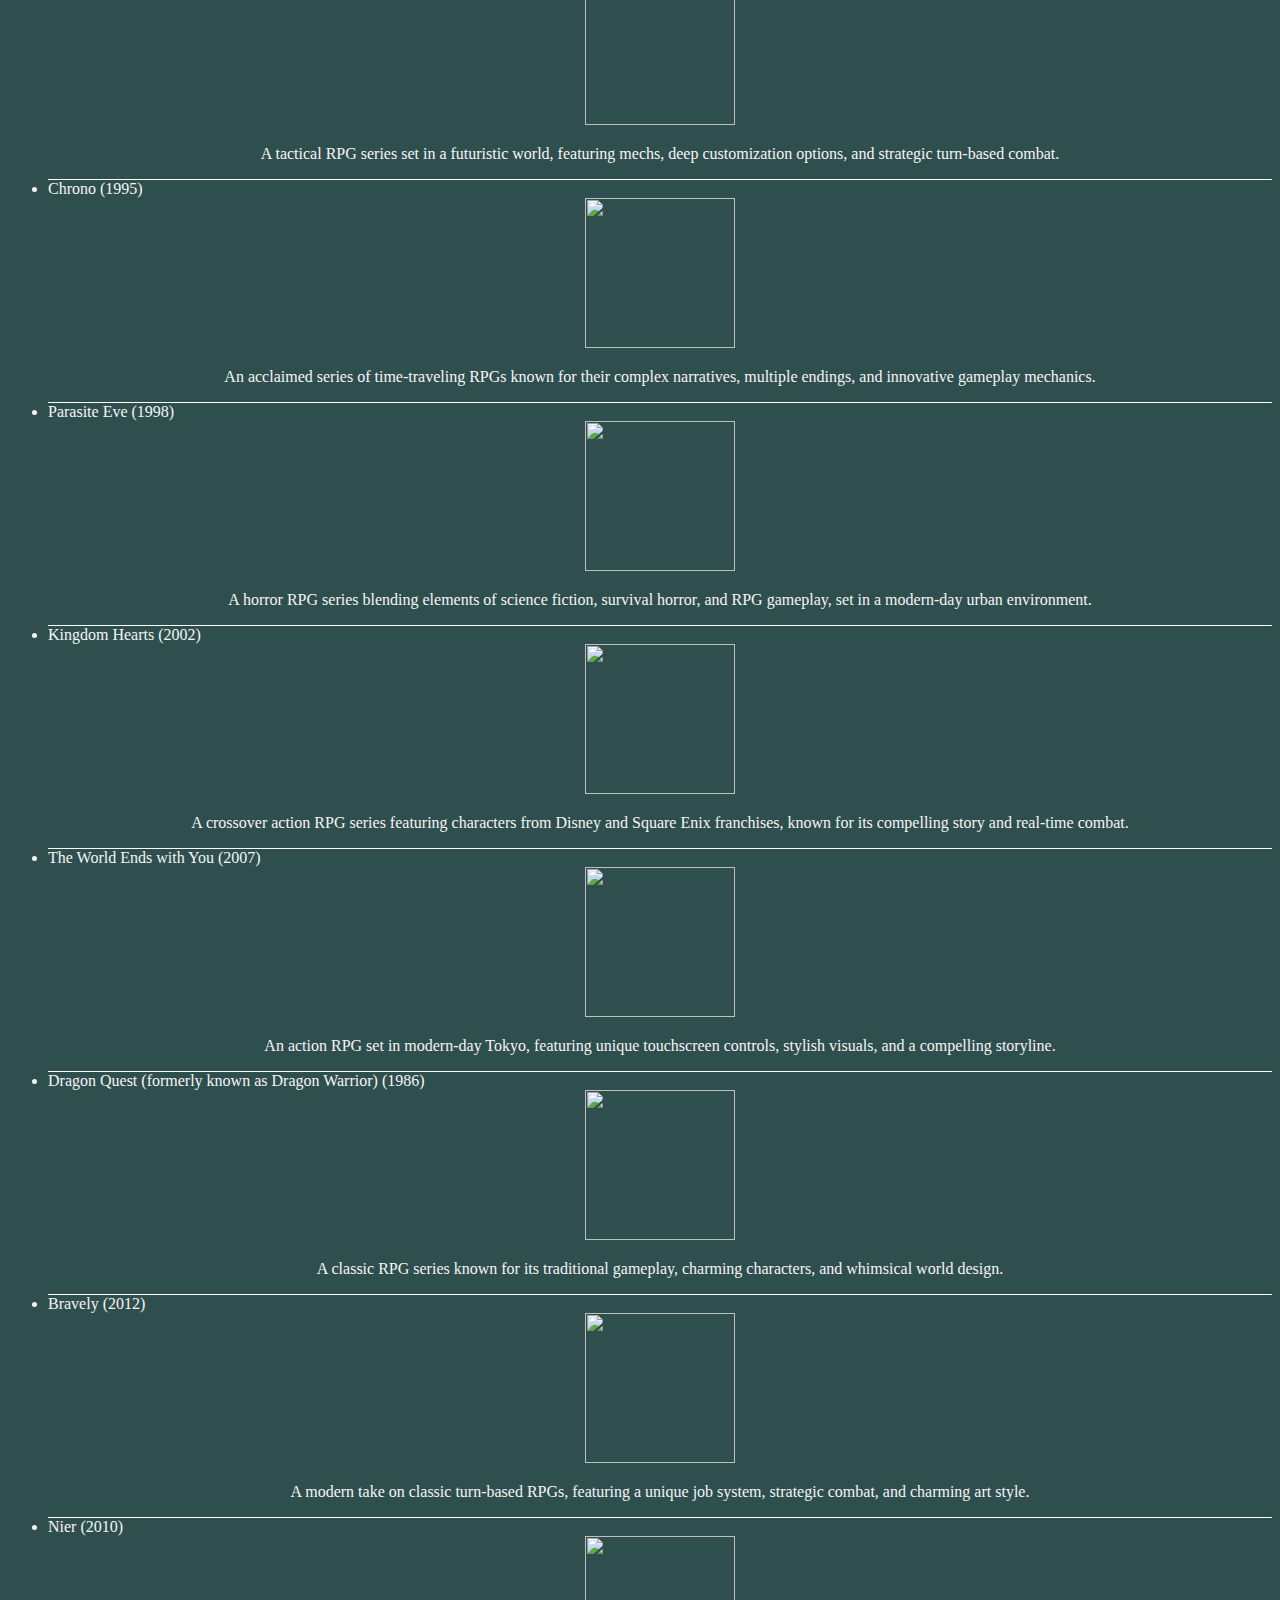
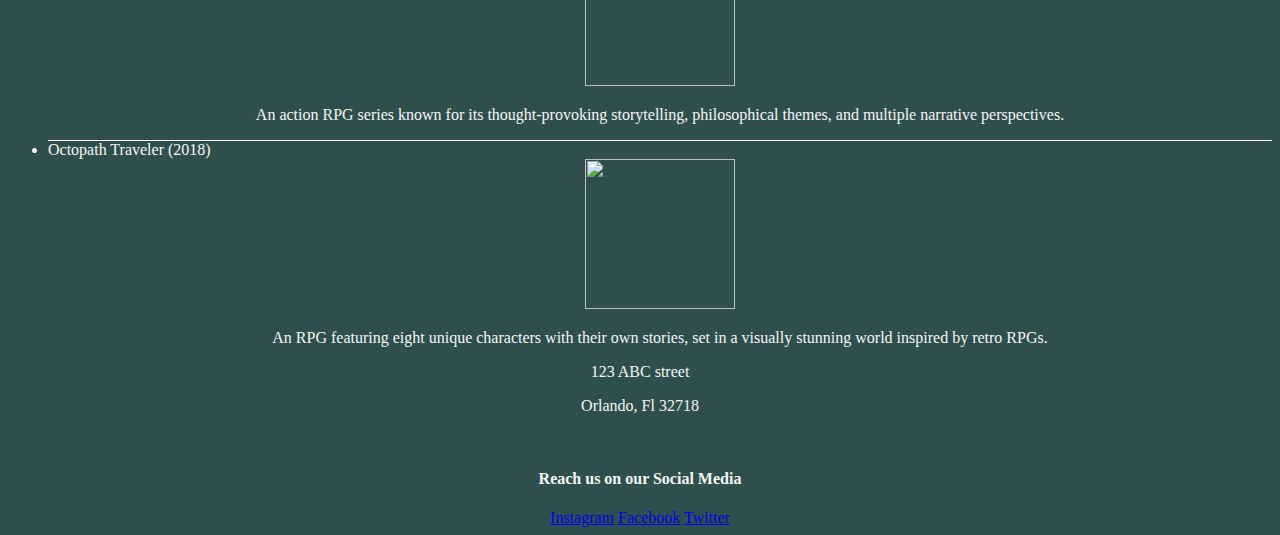
==== commit 7f0cb4c3: "fix list" ====
--- a/index.html
+++ b/index.html
@@ -31,7 +31,7 @@
 		<br />
 		<section id="Introduction">
 			<strong>Introduction</strong>
-			<p class="introductionParagraph">
+			<p class="introductionParagraph" id="fontCursive">
 				Hello everyone, my name is Russ and I have wanted to give you a breif overview of the greatest rpg maker that I
 				have ever known. Square enix has been in business since the 80s and has been on a constant rising road to
 				success. Despite certain flops they have always given their best. And that is what makes me want to write about
--- a/style.css
+++ b/style.css
@@ -32,4 +32,8 @@
 }
 li {
 	border-top: 1px solid white;
+	text-align: left;
 }
+img {
+	text-align: right;
+}
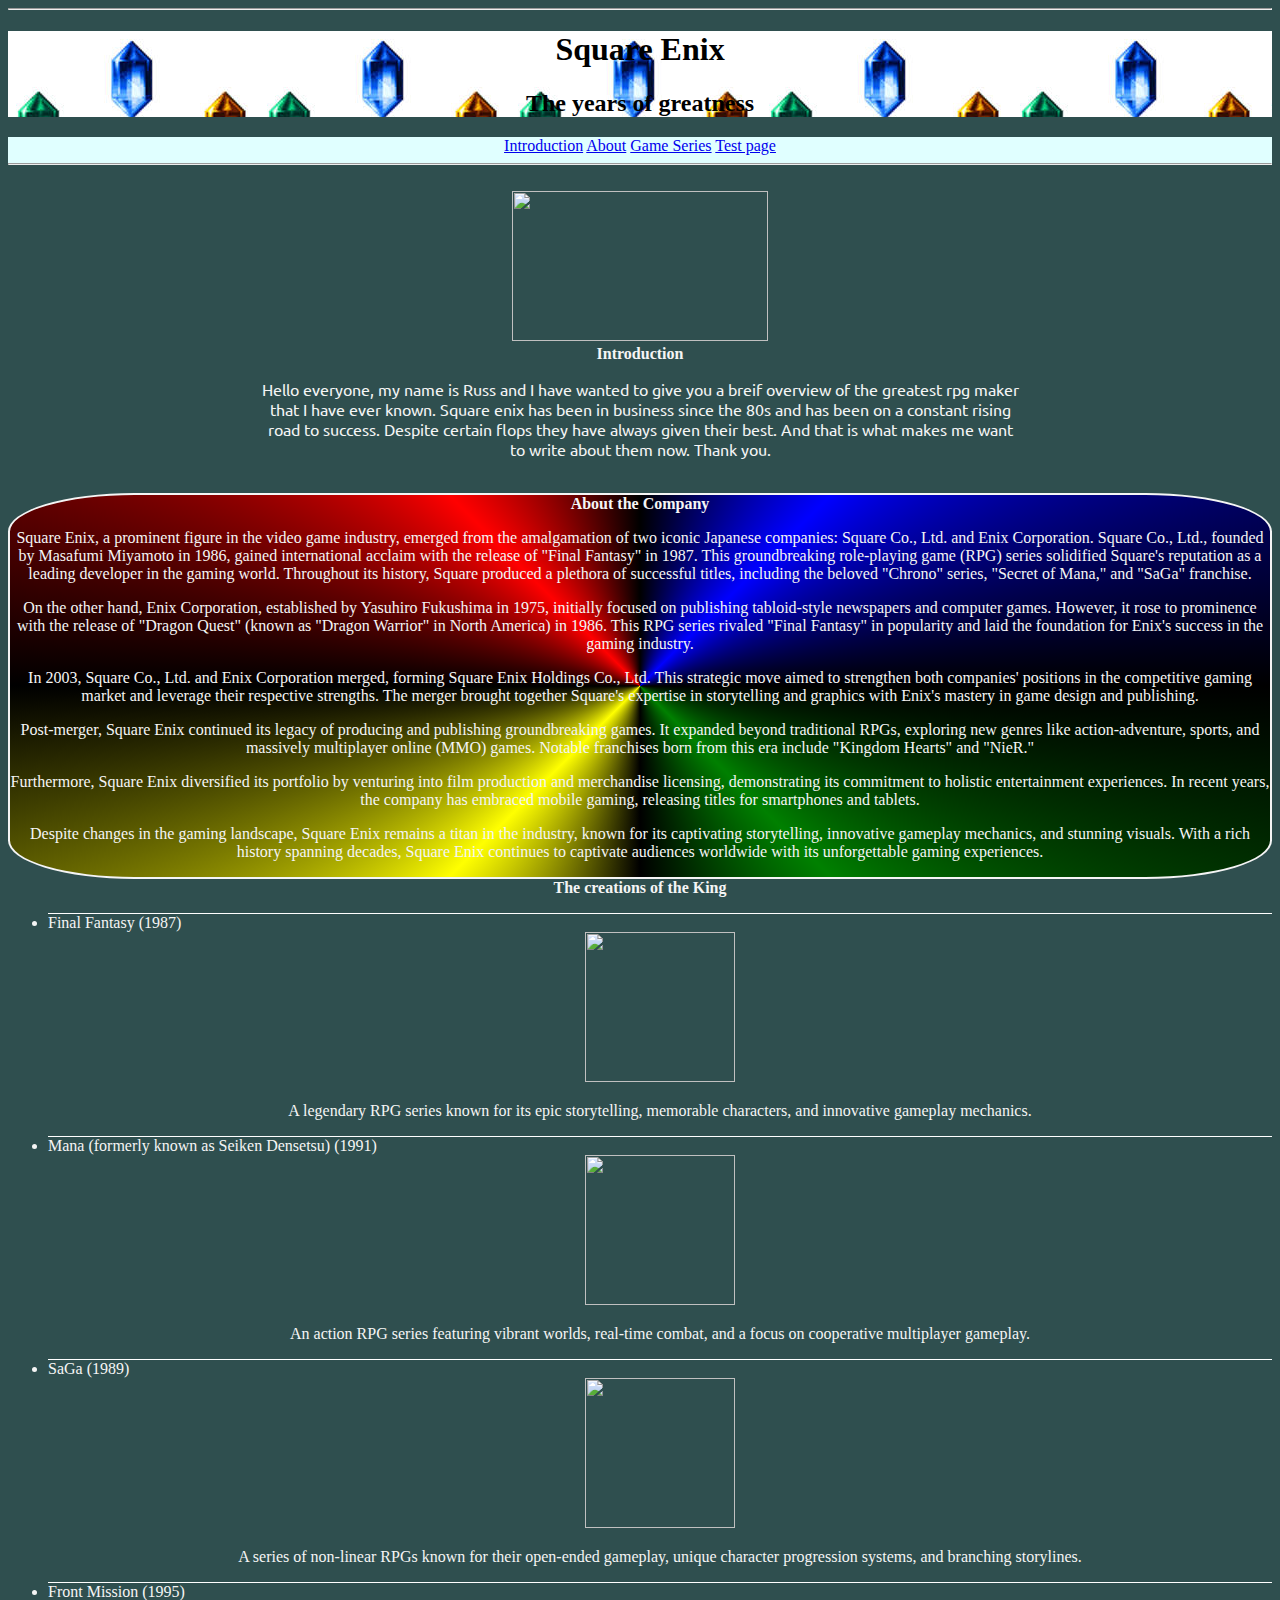
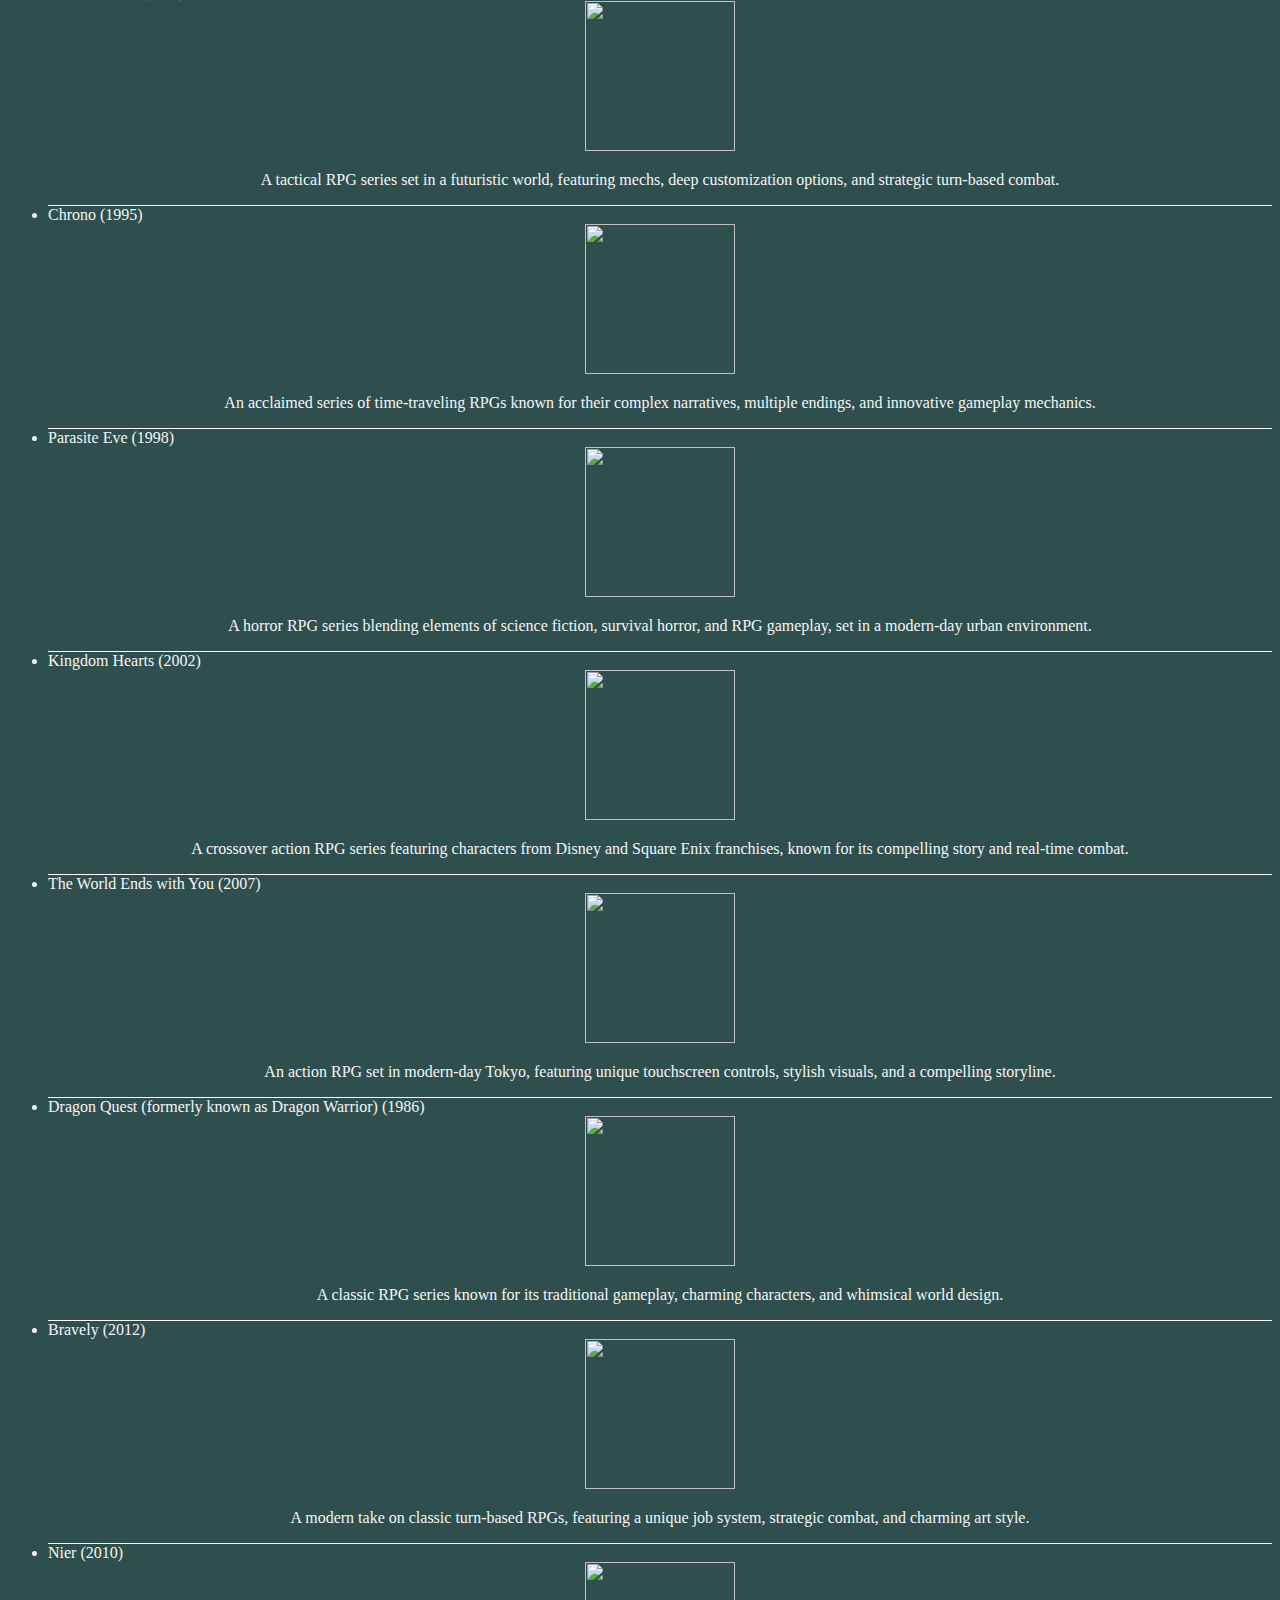
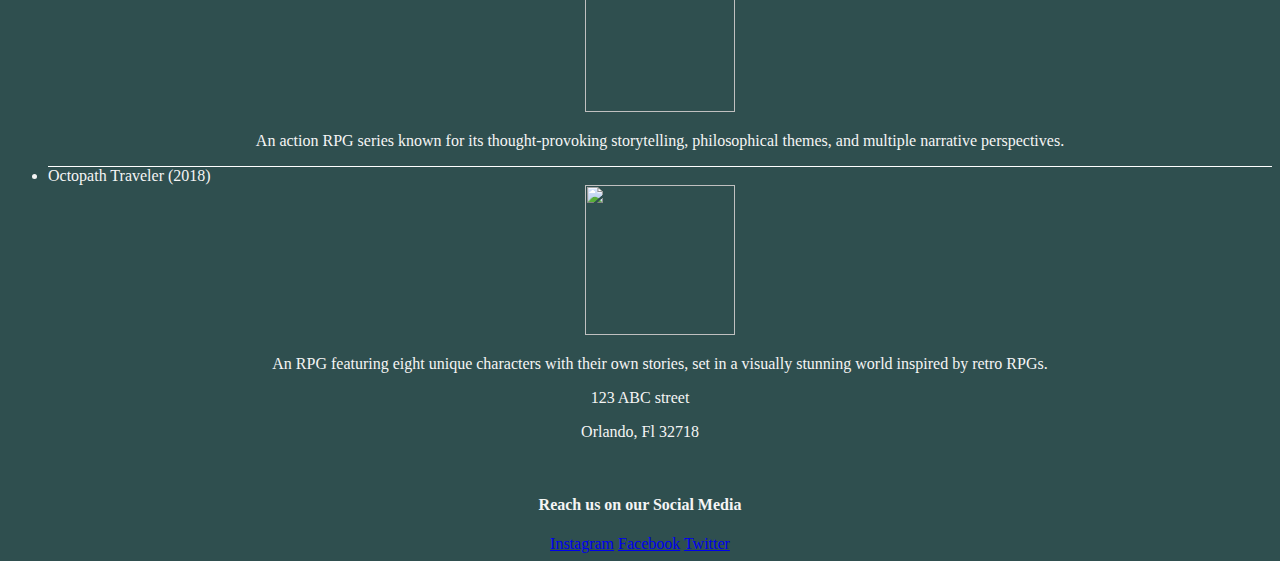
==== commit e8681f77: "work complete" ====
--- a/index.html
+++ b/index.html
@@ -8,18 +8,31 @@
 		<link
 			rel="stylesheet"
 			href="style.css" />
+		<link
+			rel="preconnect"
+			href="https://fonts.googleapis.com" />
+		<link
+			rel="preconnect"
+			href="https://fonts.gstatic.com"
+			crossorigin />
+		<link
+			href="https://fonts.googleapis.com/css2?family=Ubuntu:ital,wght@0,300;0,400;0,500;0,700;1,300;1,400;1,500;1,700&display=swap"
+			rel="stylesheet" />
 		<title>Square Enix</title>
-		<h1>Square Enix</h1>
-		<h2>The years of greatness</h2>
+
 		<hr />
 	</head>
-
+	<header>
+	<h1>Square Enix</h1>
+	<h2>The years of greatness</h2>
+	</header>
 	<body>
 		<nav>
 			<span>
 				<a href="Introduction">Introduction</a>
 				<a href="aboutSection">About</a>
 				<a href="Series">Game Series</a>
+				<a href="/pages/secondindex.html">Test page</a>
 				<hr />
 			</span>
 		</nav>
@@ -31,7 +44,9 @@
 		<br />
 		<section id="Introduction">
 			<strong>Introduction</strong>
-			<p class="introductionParagraph" id="fontCursive">
+			<p
+				id="introductionParagraph"
+				class="Ubuntu">
 				Hello everyone, my name is Russ and I have wanted to give you a breif overview of the greatest rpg maker that I
 				have ever known. Square enix has been in business since the 80s and has been on a constant rising road to
 				success. Despite certain flops they have always given their best. And that is what makes me want to write about
--- a/style.css
+++ b/style.css
@@ -5,8 +5,14 @@
 	text-align: center;
 }
 
+.ubuntu-regular {
+	font-family: "Ubuntu", sans-serif;
+	font-weight: 400;
+	font-style: normal;
+}
 table {
 	width: 100%;
+	border: 1px solid;
 }
 
 table,
@@ -19,10 +25,13 @@
 	background-color: lightcyan;
 	color: black;
 }
-.introductionParagraph {
+#introductionParagraph {
 	border: 2px white;
 	padding-left: 20%;
 	padding-right: 20%;
+	font-family: "Ubuntu", sans-serif;
+	font-weight: 400;
+	font-style: normal;
 }
 #aboutParagraphs {
 	border: 2px solid whitesmoke;
@@ -37,3 +46,11 @@
 img {
 	text-align: right;
 }
+.gameSeries {
+	border-top: 2px solid white;
+	padding-top: 20px;
+}
+header {
+	color: black;
+	background-image: url([data-uri]);
+}
